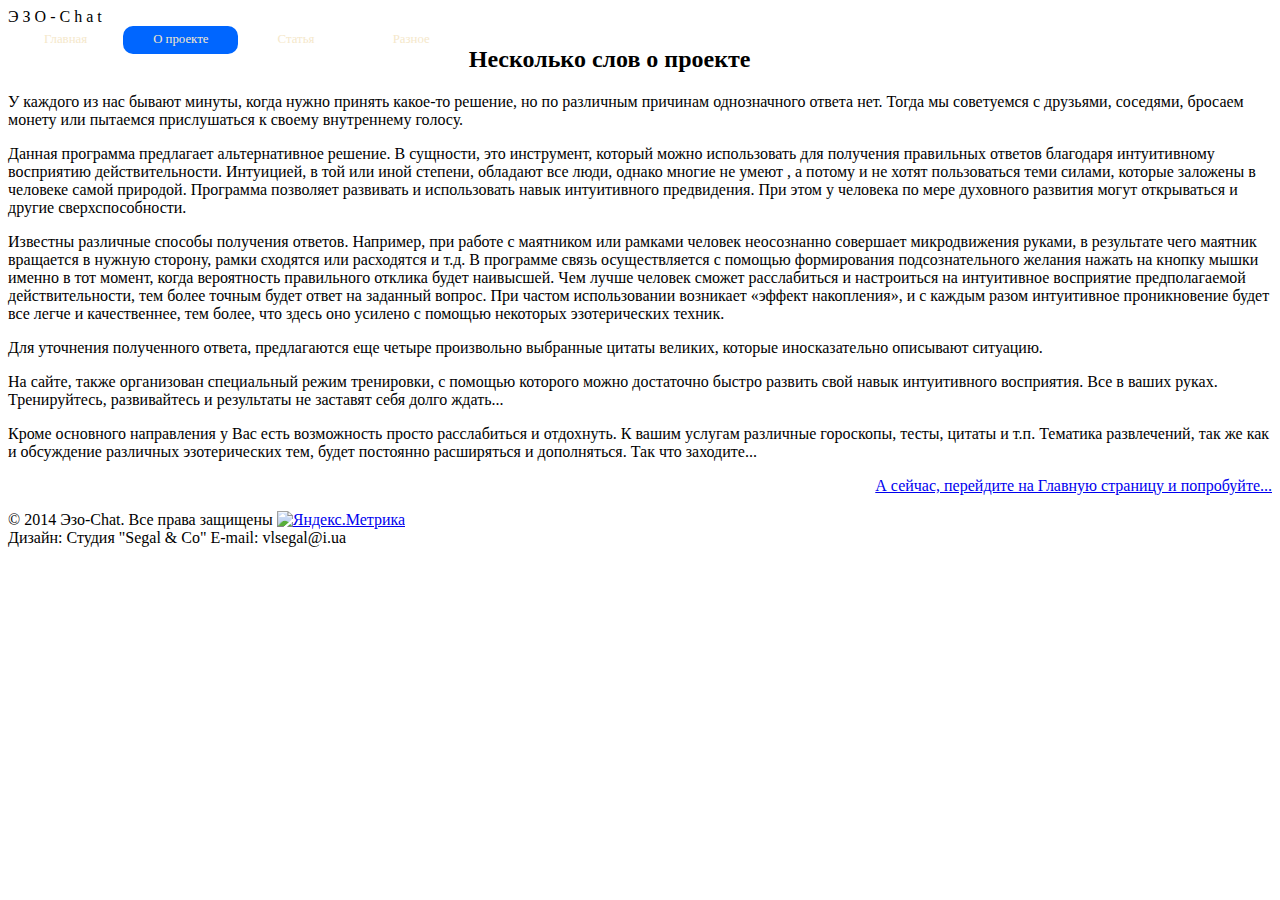
==== About.html @ 0b1622ee "First ver" ====
<!DOCTYPE html>

<html>
  <head>
    <script>
      (function (i, s, o, g, r, a, m) {
        i["GoogleAnalyticsObject"] = r;
        (i[r] =
          i[r] ||
          function () {
            (i[r].q = i[r].q || []).push(arguments);
          }),
          (i[r].l = 1 * new Date());
        (a = s.createElement(o)), (m = s.getElementsByTagName(o)[0]);
        a.async = 1;
        a.src = g;
        m.parentNode.insertBefore(a, m);
      })(
        window,
        document,
        "script",
        "//www.google-analytics.com/analytics.js",
        "ga"
      );

      ga("create", "UA-55942683-2", "auto");
      ga("send", "pageview");
    </script>

    <meta http-equiv="Expires" content="Mon, 28 Mar 1999 00:00:01 GMT" />
    <meta http-equiv="Content-Type" content="text/html; Charset=utf-8" />
    <meta name="autor" content="Сегал Владимир Леонидович, vlsegal@i.ua" />
    <meta name="copyright" content="Segal & Co" />
    <meta
      name="keywords"
      content="о проекте, ответ, получение ответов, духовное развитие, руки человека, способы получения ответов, работа с маятником, на подсознательном уровне, формирование подсознательного желания, эффект накопления, цитаты, мысли умных людей, цитаты великих, работа с рамками, принять решение, внутренний голос, бросаем монету, интуитивное восприятие, тренировка навыков, тренировка навыков интуитивного восприятия"
    />
    <meta
      name="description"
      content="Описание работы программы получения ответа, а также пару слов о проекте в целом."
    />

    <title>О проекте Эзо-Chat - автоматизации получения ответов</title>
    <link href="style.css" rel="stylesheet" type="text/css" />
    <link href="st.css" rel="stylesheet" type="text/css" />
    <link
      href="SpryAssets/SpryMenuBarHorizontal.css"
      rel="stylesheet"
      type="text/css"
    />
    <script src="SpryAssets/SpryMenuBar.js" type="text/javascript"></script>
    <!--[if lt IE 9]>
      <script src="http://html5shiv.googlecode.com/svn/trunk/html5.js"></script>
    <![endif]-->
  </head>

  <body>
    <div class="container">
      <header>
        <div id="apDiv34">
          <div id="apDiv35">Э З О - C h a t</div>
          <div id="apDiv24">
            <ul id="MenuBar1" class="MenuBarHorizontal">
              <li><a href="index.html">Главная</a></li>
              <li style="background-color: #06f; border-radius: 10px">
                <a href="About.html">О проекте</a>
              </li>
              <li><a href="Stat1.html">Статья</a></li>
              <li
                class="zg20"
                data-title="Извините! Но данная страница еще не доработана."
              >
                <a href="http://p.pw/badQp5">Разное</a>
              </li>

              <!--li><a href="index.php">Главная</a></li>
      <li style = "background-color:#06F; border-radius:10px;"><a href="About.php" >О проекте</a></li>
      <li class="zg20" data-title="Извините! Но данная страница еще не доработана."><a href="http://p.pw/badQp5">Мой блог</a></li>
      <li class="zg20" data-title="Извините! Но данная страница еще не доработана."><a href="http://p.pw/badQp5">Разное</a></li-->
            </ul>
          </div>
          <div id="apDiv101">
            <h2>Несколько слов о проекте</h2>
            <div id="apDiv115">
              <div id="apDiv102"></div>
              <p>
                У каждого из нас бывают минуты, когда нужно принять какое-то
                решение, но по различным причинам однозначного ответа нет. Тогда
                мы советуемся с друзьями, соседями, бросаем монету или пытаемся
                прислушаться к своему внутреннему голосу.
              </p>
              <p>
                Данная программа предлагает альтернативное решение. В сущности,
                это инструмент, который можно использовать для получения
                правильных ответов благодаря интуитивному восприятию
                действительности. Интуицией, в той или иной степени, обладают
                все люди, однако многие не умеют , а потому и не хотят
                пользоваться теми силами, которые заложены в человеке самой
                природой. Программа позволяет развивать и использовать навык
                интуитивного предвидения. При этом у человека по мере духовного
                развития могут открываться и другие сверхспособности.
              </p>
              <p>
                Известны различные способы получения ответов. Например, при
                работе с маятником или рамками человек неосознанно совершает
                микродвижения руками, в результате чего маятник вращается в
                нужную сторону, рамки сходятся или расходятся и т.д. В программе
                связь осуществляется с помощью формирования подсознательного
                желания нажать на кнопку мышки именно в тот момент, когда
                вероятность правильного отклика будет наивысшей. Чем лучше
                человек сможет расслабиться и настроиться на интуитивное
                восприятие предполагаемой действительности, тем более точным
                будет ответ на заданный вопрос. При частом использовании
                возникает «эффект накопления», и с каждым разом интуитивное
                проникновение будет все легче и качественнее, тем более, что
                здесь оно усилено с помощью некоторых эзотерических техник.
              </p>
              <p>
                Для уточнения полученного ответа, предлагаются еще четыре
                произвольно выбранные цитаты великих, которые иносказательно
                описывают ситуацию.
              </p>
              <p>
                На сайте, также организован специальный режим тренировки, с
                помощью которого можно достаточно быстро развить свой навык
                интуитивного восприятия. Все в ваших руках. Тренируйтесь,
                развивайтесь и результаты не заставят себя долго ждать...
              </p>
              <p>
                Кроме основного направления у Вас есть возможность просто
                расслабиться и отдохнуть. К вашим услугам различные гороскопы,
                тесты, цитаты и т.п. Тематика развлечений, так же как и
                обсуждение различных эзотерических тем, будет постоянно
                расширяться и дополняться. Так что заходите...
              </p>
              <p style="text-align: right">
                <a href="index.html"
                  >А сейчас, перейдите на Главную страницу и попробуйте...
                </a>
              </p>
            </div>
          </div>
        </div>
      </header>
      <article id="cont" class="content1"></article>
      <footer>
        <div id="apDiv112">
          <div id="apDiv113">
            © 2014 Эзо-Chat. Все права защищены
            <!-- Yandex.Metrika informer --><a
              href="https://metrika.yandex.ru/stat/?id=27484422&amp;from=informer"
              target="_blank"
              rel="nofollow"
              ><img
                src="//bs.yandex.ru/informer/27484422/1_0_FFBF4DFF_EB9F2DFF_0_pageviews"
                style="width: 80px; height: 15px; border: 0"
                alt="Яндекс.Метрика"
                title="Яндекс.Метрика: данные за сегодня (просмотры)" /></a
            ><!-- /Yandex.Metrika informer --><!-- Yandex.Metrika counter -->
            <script type="text/javascript">
              (function (d, w, c) {
                (w[c] = w[c] || []).push(function () {
                  try {
                    w.yaCounter27484422 = new Ya.Metrika({
                      id: 27484422,
                      webvisor: true,
                      clickmap: true,
                      trackLinks: true,
                      accurateTrackBounce: true,
                      trackHash: true,
                    });
                  } catch (e) {}
                });
                var n = d.getElementsByTagName("script")[0],
                  s = d.createElement("script"),
                  f = function () {
                    n.parentNode.insertBefore(s, n);
                  };
                s.type = "text/javascript";
                s.async = true;
                s.src =
                  (d.location.protocol == "https:" ? "https:" : "http:") +
                  "//mc.yandex.ru/metrika/watch.js";
                if (w.opera == "[object Opera]") {
                  d.addEventListener("DOMContentLoaded", f, false);
                } else {
                  f();
                }
              })(document, window, "yandex_metrika_callbacks");
            </script>
            <noscript
              ><div>
                <img
                  src="//mc.yandex.ru/watch/27484422"
                  style="position: absolute; left: -9999px"
                  alt=""
                /></div></noscript
            ><!-- /Yandex.Metrika counter -->
          </div>
          <div id="apDiv114">
            Дизайн: Студия "Segal & Co" E-mail: vlsegal@i.ua
          </div>
        </div>
      </footer>
    </div>

    <!--[if !IE]>-->
    <script type="text/javascript">
      var MenuBar1 = new Spry.Widget.MenuBar("MenuBar1", {
        imgDown: "SpryAssets/SpryMenuBarDownHover.gif",
        imgRight: "SpryAssets/SpryMenuBarRightHover.gif",
      });
    </script>
    <!--<![endif]-->
  </body>
</html>
---- SpryAssets/SpryMenuBarHorizontal.css ----
@charset "UTF-8";

/* SpryMenuBarHorizontal.css - version 0.6 - Spry Pre-Release 1.6.1 */

/* Copyright (c) 2006. Adobe Systems Incorporated. All rights reserved. */

/*******************************************************************************

 LAYOUT INFORMATION: describes box model, positioning, z-order

 *******************************************************************************/

/* The outermost container of the Menu Bar, an auto width box with no margin or padding */
ul.MenuBarHorizontal
{
	margin: 0;
	padding: 0;
	list-style-type: none;
	font-size: 100%;
	cursor: default;
	width: auto;
}
/* Set the active Menu Bar with this class, currently setting z-index to accomodate IE rendering bug: http://therealcrisp.xs4all.nl/meuk/IE-zindexbug.html */
ul.MenuBarActive
{
	z-index: 1000;
	background-color: #FFF;
}
/* Menu item containers, position children relative to this container and are a fixed width */
ul.MenuBarHorizontal li
{
	margin: 0;
	padding: 0;
	list-style-type: none;
	font-size: 80%;
	position: relative;
	text-align: center;
	cursor: pointer;
	width: 9em;
	float: left;
}
/* Submenus should appear below their parent (top: 0) with a higher z-index, but they are initially off the left side of the screen (-1000em) */
ul.MenuBarHorizontal ul
{
	margin: 0;
	padding: 0;
	list-style-type: none;
	font-size: 100%;
	z-index: 1020;
	cursor: default;
	width: 8.2em;
	position: absolute;
	left: -1000em;
}
/* Submenu that is showing with class designation MenuBarSubmenuVisible, we set left to auto so it comes onto the screen below its parent menu item */
ul.MenuBarHorizontal ul.MenuBarSubmenuVisible
{
	left: auto;
}
/* Menu item containers are same fixed width as parent */
ul.MenuBarHorizontal ul li
{
	width: 8.2em;
}
/* Submenus should appear slightly overlapping to the right (95%) and up (-5%) */
ul.MenuBarHorizontal ul ul
{
	position: absolute;
	margin: -5% 0 0 95%;
}
/* Submenu that is showing with class designation MenuBarSubmenuVisible, we set left to 0 so it comes onto the screen */
ul.MenuBarHorizontal ul.MenuBarSubmenuVisible ul.MenuBarSubmenuVisible
{
	left: auto;
	top: 0;
}

/*******************************************************************************

 DESIGN INFORMATION: describes color scheme, borders, fonts

 *******************************************************************************/

/* Submenu containers have borders on all sides */
ul.MenuBarHorizontal ul
{
	border: 1px solid #CCC;
}
/* Menu items are a light gray block with padding and no text decoration */
ul.MenuBarHorizontal a
{
	display: block;
	cursor: pointer;
	padding: 0.5em 0.75em;
	color: #F5E8CB;
	text-decoration: none;
	/* [disabled]background-color: #000099; */
	/* [disabled]background-image: url(../img/svitki_08.png); */
}
/* Menu items that have mouse over or focus have a blue background and white text */
ul.MenuBarHorizontal a:hover, ul.MenuBarHorizontal a:focus
{
	background-color: #0000FF;
	color: #FFF;
}
/* Menu items that are open with submenus are set to MenuBarItemHover with a blue background and white text */
ul.MenuBarHorizontal a.MenuBarItemHover, ul.MenuBarHorizontal a.MenuBarItemSubmenuHover, ul.MenuBarHorizontal a.MenuBarSubmenuVisible
{
	background-color: #0000FF;
	color: #FFF;
	border-radius: 10px;
}

/*******************************************************************************

 SUBMENU INDICATION: styles if there is a submenu under a given menu item

 *******************************************************************************/

/* Menu items that have a submenu have the class designation MenuBarItemSubmenu and are set to use a background image positioned on the far left (95%) and centered vertically (50%) */
ul.MenuBarHorizontal a.MenuBarItemSubmenu
{
	background-image: url(SpryMenuBarDown.gif);
	background-repeat: no-repeat;
	background-position: 95% 50%;
}
/* Menu items that have a submenu have the class designation MenuBarItemSubmenu and are set to use a background image positioned on the far left (95%) and centered vertically (50%) */
ul.MenuBarHorizontal ul a.MenuBarItemSubmenu
{
	background-image: url(SpryMenuBarRight.gif);
	background-repeat: no-repeat;
	background-position: 95% 50%;
}
/* Menu items that are open with submenus have the class designation MenuBarItemSubmenuHover and are set to use a "hover" background image positioned on the far left (95%) and centered vertically (50%) */
ul.MenuBarHorizontal a.MenuBarItemSubmenuHover
{
	background-image: url(SpryMenuBarDownHover.gif);
	background-repeat: no-repeat;
	background-position: 95% 50%;
}
/* Menu items that are open with submenus have the class designation MenuBarItemSubmenuHover and are set to use a "hover" background image positioned on the far left (95%) and centered vertically (50%) */
ul.MenuBarHorizontal ul a.MenuBarItemSubmenuHover
{
	background-image: url(SpryMenuBarRightHover.gif);
	background-repeat: no-repeat;
	background-position: 95% 50%;
}

/*******************************************************************************

 BROWSER HACKS: the hacks below should not be changed unless you are an expert

 *******************************************************************************/

/* HACK FOR IE: to make sure the sub menus show above form controls, we underlay each submenu with an iframe */
ul.MenuBarHorizontal iframe
{
	position: absolute;
	z-index: 1010;
	filter:alpha(opacity:0.1);
}
/* HACK FOR IE: to stabilize appearance of menu items; the slash in float is to keep IE 5.0 from parsing */
@media screen, projection
{
	ul.MenuBarHorizontal li.MenuBarItemIE
	{
		display: inline;
		f\loat: left;
		background: #FFF;
	}
}
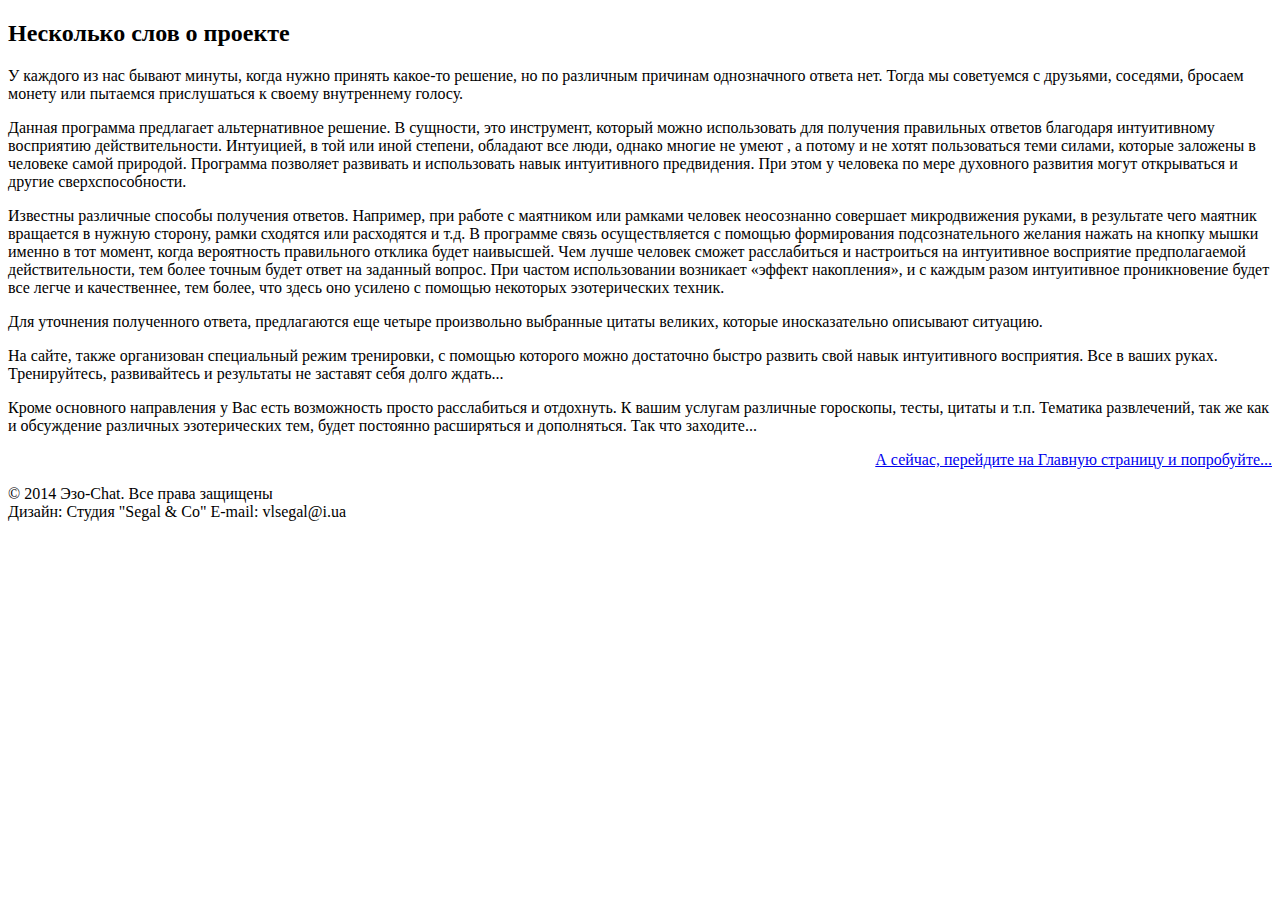
==== commit d0cea582: "lastVer" ====
--- a/About.html
+++ b/About.html
@@ -2,31 +2,6 @@
 
 <html>
   <head>
-    <script>
-      (function (i, s, o, g, r, a, m) {
-        i["GoogleAnalyticsObject"] = r;
-        (i[r] =
-          i[r] ||
-          function () {
-            (i[r].q = i[r].q || []).push(arguments);
-          }),
-          (i[r].l = 1 * new Date());
-        (a = s.createElement(o)), (m = s.getElementsByTagName(o)[0]);
-        a.async = 1;
-        a.src = g;
-        m.parentNode.insertBefore(a, m);
-      })(
-        window,
-        document,
-        "script",
-        "//www.google-analytics.com/analytics.js",
-        "ga"
-      );
-
-      ga("create", "UA-55942683-2", "auto");
-      ga("send", "pageview");
-    </script>
-
     <meta http-equiv="Expires" content="Mon, 28 Mar 1999 00:00:01 GMT" />
     <meta http-equiv="Content-Type" content="text/html; Charset=utf-8" />
     <meta name="autor" content="Сегал Владимир Леонидович, vlsegal@i.ua" />
@@ -58,27 +33,6 @@
     <div class="container">
       <header>
         <div id="apDiv34">
-          <div id="apDiv35">Э З О - C h a t</div>
-          <div id="apDiv24">
-            <ul id="MenuBar1" class="MenuBarHorizontal">
-              <li><a href="index.html">Главная</a></li>
-              <li style="background-color: #06f; border-radius: 10px">
-                <a href="About.html">О проекте</a>
-              </li>
-              <li><a href="Stat1.html">Статья</a></li>
-              <li
-                class="zg20"
-                data-title="Извините! Но данная страница еще не доработана."
-              >
-                <a href="http://p.pw/badQp5">Разное</a>
-              </li>
-
-              <!--li><a href="index.php">Главная</a></li>
-      <li style = "background-color:#06F; border-radius:10px;"><a href="About.php" >О проекте</a></li>
-      <li class="zg20" data-title="Извините! Но данная страница еще не доработана."><a href="http://p.pw/badQp5">Мой блог</a></li>
-      <li class="zg20" data-title="Извините! Но данная страница еще не доработана."><a href="http://p.pw/badQp5">Разное</a></li-->
-            </ul>
-          </div>
           <div id="apDiv101">
             <h2>Несколько слов о проекте</h2>
             <div id="apDiv115">
@@ -147,55 +101,6 @@
         <div id="apDiv112">
           <div id="apDiv113">
             © 2014 Эзо-Chat. Все права защищены
-            <!-- Yandex.Metrika informer --><a
-              href="https://metrika.yandex.ru/stat/?id=27484422&amp;from=informer"
-              target="_blank"
-              rel="nofollow"
-              ><img
-                src="//bs.yandex.ru/informer/27484422/1_0_FFBF4DFF_EB9F2DFF_0_pageviews"
-                style="width: 80px; height: 15px; border: 0"
-                alt="Яндекс.Метрика"
-                title="Яндекс.Метрика: данные за сегодня (просмотры)" /></a
-            ><!-- /Yandex.Metrika informer --><!-- Yandex.Metrika counter -->
-            <script type="text/javascript">
-              (function (d, w, c) {
-                (w[c] = w[c] || []).push(function () {
-                  try {
-                    w.yaCounter27484422 = new Ya.Metrika({
-                      id: 27484422,
-                      webvisor: true,
-                      clickmap: true,
-                      trackLinks: true,
-                      accurateTrackBounce: true,
-                      trackHash: true,
-                    });
-                  } catch (e) {}
-                });
-                var n = d.getElementsByTagName("script")[0],
-                  s = d.createElement("script"),
-                  f = function () {
-                    n.parentNode.insertBefore(s, n);
-                  };
-                s.type = "text/javascript";
-                s.async = true;
-                s.src =
-                  (d.location.protocol == "https:" ? "https:" : "http:") +
-                  "//mc.yandex.ru/metrika/watch.js";
-                if (w.opera == "[object Opera]") {
-                  d.addEventListener("DOMContentLoaded", f, false);
-                } else {
-                  f();
-                }
-              })(document, window, "yandex_metrika_callbacks");
-            </script>
-            <noscript
-              ><div>
-                <img
-                  src="//mc.yandex.ru/watch/27484422"
-                  style="position: absolute; left: -9999px"
-                  alt=""
-                /></div></noscript
-            ><!-- /Yandex.Metrika counter -->
           </div>
           <div id="apDiv114">
             Дизайн: Студия "Segal & Co" E-mail: vlsegal@i.ua
@@ -203,14 +108,5 @@
         </div>
       </footer>
     </div>
-
-    <!--[if !IE]>-->
-    <script type="text/javascript">
-      var MenuBar1 = new Spry.Widget.MenuBar("MenuBar1", {
-        imgDown: "SpryAssets/SpryMenuBarDownHover.gif",
-        imgRight: "SpryAssets/SpryMenuBarRightHover.gif",
-      });
-    </script>
-    <!--<![endif]-->
   </body>
 </html>
